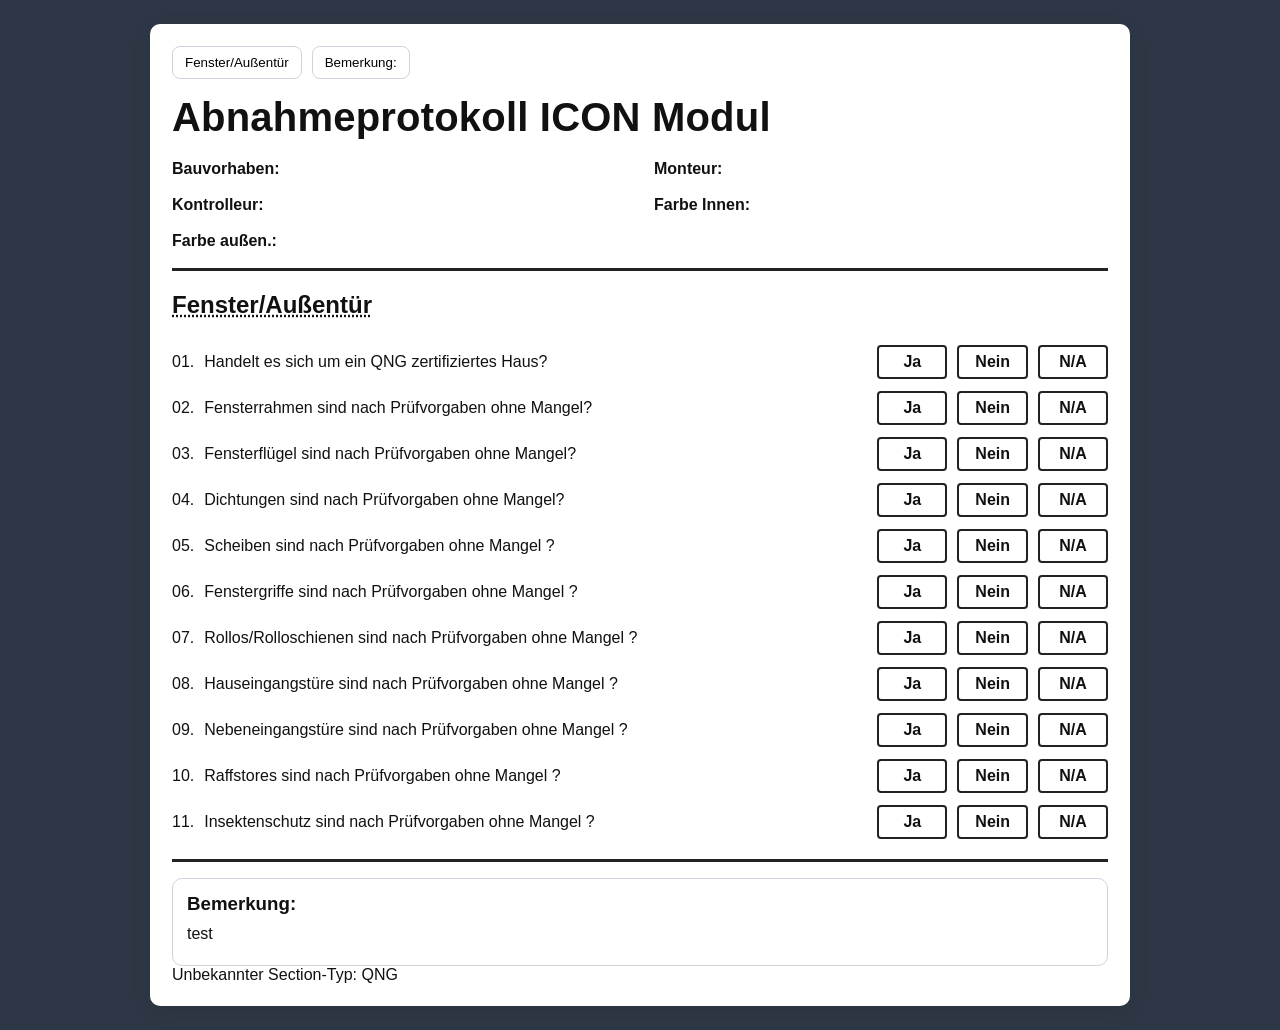
==== Main.html @ d39405aa "Update Main.html Added N/A button" ====
<!DOCTYPE html>
<html lang="de">
<head>
  <meta charset="UTF-8" />
  <title>Dennert ICON CHeckliste</title>
  <link rel="stylesheet" href="css/CSS-test.css" />
  <!-- PWA -->
  <link rel="manifest" href="manifest.json" />
  <meta name="theme-color" content="#2c3e50" />

  <!-- iOS Support -->
  <meta name="mobile-web-app-capable" content="yes" />
  <meta name="apple-mobile-web-app-title" content="ICON" />
  <link rel="apple-touch-icon" href="icons/icon-192.png" />
</head>
<body>
 <div class="page">
  <div class="toolbar">

  </div>

  <div id="app"></div>
</div>
<!-- PDF Modal -->
<div id="pdf-modal" class="modal-overlay">
  <div class="modal-window">
    <div class="modal-header">
      <span id="pdf-modal-title" class="modal-title"></span>
      <button onclick="closePdfModal()" class="modal-close">✕</button>
    </div>
    <iframe id="pdf-modal-frame" src="" class="modal-frame"></iframe>
  </div>
</div>
<script>
const formSpec = {
  title: "Abnahmeprotokoll ICON Modul",

  headerFields: [
    { key: "project", label: "Bauvorhaben", value: "", width: "60%" },
    { key: "monteur", label: "Monteur", value: "", width: "25%" },
    { key: "controller", label: "Kontrolleur", value: "", width: "35%" },
    { key: "inside", label: "Farbe Innen", value: "", width: "45%" },
    { key: "outside", label: "Farbe außen.", value: "", width: "45%" },
  ],

  sections: [
    {
      type: "questions",
      title: "Fenster/Außentür", // optional
      pdf: "docs/2026-01-15_ Abnahme Fenster.pdf",
      items: [
        { id: "q01", nr: "01.", text: "Handelt es sich um ein QNG zertifiziertes Haus?", kind: "yesno", answer: null, note: "QNG", id: "QNG"},
        { id: "q02", nr: "02.", text: "Fensterrahmen sind nach Prüfvorgaben ohne Mangel?", kind: "Mangel", answer: null, note: "" },
        { id: "q03", nr: "03.", text: "Fensterflügel sind nach Prüfvorgaben ohne Mangel?", kind: "Mangel", answer: null, note: "" },
        { id: "q04", nr: "04.", text: "Dichtungen sind nach Prüfvorgaben ohne Mangel?", kind: "Mangel", answer: null, note: "" },
        { id: "q05", nr: "05.", text: "Scheiben sind nach Prüfvorgaben ohne Mangel ?", kind: "Mangel", answer: null, note: "" },
        { id: "q06", nr: "06.", text: "Fenstergriffe sind nach Prüfvorgaben ohne Mangel ?", kind: "Mangel", answer: null, note: "" },
        { id: "q07", nr: "07.", text: "Rollos/Rolloschienen sind nach Prüfvorgaben ohne Mangel ?", kind: "Mangel", answer: null, note: "" },
        { id: "q08", nr: "08.", text: "Hauseingangstüre sind nach Prüfvorgaben ohne Mangel ?", kind: "Mangel", answer: null, note: "" },
        { id: "q09", nr: "09.", text: "Nebeneingangstüre sind nach Prüfvorgaben ohne Mangel ?", kind: "Mangel", answer: null, note: "" },
        { id: "q10", nr: "10.", text: "Raffstores sind nach Prüfvorgaben ohne Mangel ?", kind: "Mangel", answer: null, note: "" },
        { id: "q11", nr: "11.", text: "Insektenschutz sind nach Prüfvorgaben ohne Mangel ?", kind: "Mangel", answer: null, note: "" },
      ]
    },
    {
      type: "notes",
      title: "Bemerkung:",
      paragraphs: [
        "test",
      ],
    },
    {
      type: "QNG",
      title: "QNG Haus:",
      id:"QNG",
      paragraphs: [
        "Wir bestätigen ausschließlich die von der Firma DENNERT zur Verfügung gestellten Materialien verwendet zu haben und somit bei der Ausführung unserer Bauleistung die Anforderungen des QNG-Anforderungskatalogs (Anhangdokument 313 in der geltenden Fassung) erfüllt zu haben.",
      ],
    },
  ],
};

// Codes nur bei Mangel
      // ──────────────────────────────────────────────────────────────────
      const CODE_OPTIONS = {
        bereich: [
          "1 - Keller",
        ],
        raum: [
          "1 - Außen allgemein",
        ],
        objekt: [
          "1 - Außenputz",
        ],
        mangel: [
          "1 - Beschädigt",
        ],
      };
      // ─────────────────────────────────────────────────────────────────
  // Mini-Helper
  // Erspart deuerndes neu erstellen der div elemente
  //so muss der code nur 1 mal vorhanden sein
  const el = (tag, attrs = {}, children = []) => {
    const node = document.createElement(tag);
    for (const [k, v] of Object.entries(attrs)) {
      if (k === "class") node.className = v;
      else if (k === "text") node.textContent = v;
      else node.setAttribute(k, v);
    }
    children.forEach((c) => node.appendChild(c));
    return node;
  };
  const toolbar = document.querySelector(".toolbar");
  const app = document.querySelector("#app");

  function renderTitle(spec) {
    return el("div", {}, [
      el("h1", { class: "title", text: spec.title }),
      el("div", { class: "subtitle", text: spec.subtitle }),
    ]);
  }

  function renderHeader(spec) {
    const grid = el("div", { class: "header-grid" });

    spec.headerFields.forEach((f) => {
      const wrap = el("div", { class: "hfield" });
      wrap.appendChild(el("div", { class: "label", text: f.label + ":" }));
      const box = el("input", { class: "box" });
      box.style.width = f.width || "100%";
      box.value = f.value ?? "";
      wrap.appendChild(box);
      grid.appendChild(wrap);
    });

    return el("div", {}, [
      renderTitle(spec),
      grid,
      el("div", { class: "hr" }),
    ]);
  }
  
  function renderSection(section)
  {
    if (section.type === "notes") return renderNotesSection(section);
    if (section.type === "questions") return renderQuestionsSection(section);
    return el("div", { class: "section" }, [
      el("div", { text: `Unbekannter Section-Typ: ${section.type}` })
    ]);
  }

  function renderZertifikatSection(section)
  {
    const wrap = el("div", { class: "notes", id: section.id });
  
  if (section.title) {
    wrap.appendChild(el("h3", { text: section.title }));
  }
  (section.paragraphs || []).forEach(p => {
    wrap.appendChild(el("p", { text: p }));
  });

  return wrap; 
  }

   //entfernt Zertifikat sections
  function removeZertifikatSection(section) {
    const existing = document.getElementById(section.id);
    if (existing) existing.remove();
  }
  //zeigt Notes aus JSon an
  function renderNotesSection(section) {
    const wrap = el("div", { class: "notes" });
  
  if (section.title) {
    wrap.appendChild(el("h3", { text: section.title }));
  }
  (section.paragraphs || []).forEach(p => {
    wrap.appendChild(el("p", { text: p }));
  });

  return wrap; 
  }

  function renderQuestionsSection(section) {
    const wrap = el("div", { class: "section section-questions" });
    if (section.title) {
      const titleEl = el("h2", { class: "section-title", text: section.title });
      if (section.pdf) {
        titleEl.classList.add("section-title-clickable");
        titleEl.addEventListener("click", () => openPdfModal(section.title, section.pdf));
      }
      wrap.appendChild(titleEl);
    }

    const list = el("div", { class: "q-list" });
    (section.items || []).forEach((item) => list.appendChild(renderQuestionsRow(item)));
    list.appendChild(el("div", { class: "hr" }));
    wrap.appendChild(list);

    return wrap;
  }

  function renderQuestionsRow(item){
    const row = el("div", { class: "q-row" });

    // links: Nummer + Text
    const left = el("div", { class: "q-left" }, [
      el("div", { class: "q-nr", text: item.nr || "" }),
      el("div", { class: "q-text", text: item.text || "" }),
    ]);

    // rechts: controls
    const right = el("div", { class: "q-right" });

    const isYesNo = item.kind === "yesno";
    const isMangel = item.kind === "Mangel";

    // Radios nur für yesno & mangel
    if (isYesNo || isMangel) {
      // Bei Mangel: Y/N links, Codes rechts daneben
      const rowWrap = el("div", { class: isMangel ? "mangel-row" : "" });

      const yn = el("div", { class: "yn" });

      const yesInput = el("input", { type: "radio", name: item.id, value: "yes" });
      const noInput  = el("input", { type: "radio", name: item.id, value: "no" });
      const notApplicable  = el("input", { type: "radio", name: item.id, value: "N/A" });

      const yes = el("label", { class: "yn-btn" }, [
        yesInput,
        el("span", { text: "Ja" }),
      ]);
      if (item.note === "QNG") {
        const qngSection = formSpec.sections.find(s => s.type === "QNG");
        
        yesInput.addEventListener("change", () => {
          // Erst entfernen falls vorhanden, dann neu anhängen
          removeZertifikatSection(qngSection);
          const rendered = renderNotesSection(qngSection); 
          rendered.id = qngSection.id; // ID setzen damit remove funktioniert
          app.appendChild(rendered);
        });
        
        noInput.addEventListener("change", () => {
          removeZertifikatSection(qngSection);
        });
      }
      const no = el("label", { class: "yn-btn" }, [
        noInput,
        el("span", { text: "Nein" }),
      ]);
      const NA = el("label", { class: "yn-btn" }, [
        notApplicable,
        el("span", { text: "N/A" }),
      ]);

      // initial
      if (item.answer === true || item.answer === "yes") yesInput.checked = true;
      if (item.answer === false || item.answer === "no") noInput.checked = true;

      yn.appendChild(yes);
      yn.appendChild(no);
      yn.appendChild(NA);

      rowWrap.appendChild(yn);
      if (isMangel) {
        item.codesList = []; // Reset beim neu Rendern
        const codesContainer = el("div", { class: "codes-container" });

        // Erste leere Zeile sofort einfügen
        CheckAndAddMangel(item, codesContainer);

        const setCodesVisible = () => {
          const show = noInput.checked;
          codesContainer.style.display = show ? "block" : "none";
        };

        yesInput.addEventListener("change", () => { item.answer = true;  setCodesVisible(); });
        noInput.addEventListener ("change", () => { item.answer = false; setCodesVisible(); });
        setCodesVisible();

        row.__mangelCodes = codesContainer; 
      } else {
        yesInput.addEventListener("change", () => (item.answer = true));
        noInput.addEventListener ("change", () => (item.answer = false));
      }

      right.appendChild(rowWrap);
    }

    // Fallback: andere kinds bekommen KEINE Radios
    if (!isYesNo && !isMangel) {
      const input = el("input", {
        class: "q-fallback",
        type: "text",
        placeholder: "Antwort...",
      });
      input.value = item.answer ?? "";
      input.addEventListener("input", () => (item.answer = input.value));
      right.appendChild(input);
    }

    const top = el("div", { class: "q-row-top" });
    top.appendChild(left);
    top.appendChild(right);
    row.appendChild(top);
    // Mangel-Codes unter der ganzen Zeile einfügen
    if (item.kind === "Mangel") {
      row.appendChild(row.__mangelCodes);
      delete row.__mangelCodes;
    }
    return row;
  }
  function CheckAndAddMangel(item, codesContainer) {
    // Erstellt eine neue Zeile mit 4 Dropdowns
    const rowEl = el("div", { class: "codes" });
    const entryIndex = (item.codesList ??= []).length;
    item.codesList.push({ bereich: "", raum: "", objekt: "", mangel: "" });

    let filledCount = 0; // Zählt wie viele Dropdowns ausgefüllt wurden

    ["bereich", "raum", "objekt", "mangel"].forEach((key) => {
      const labels = { bereich: "Bereich", raum: "Raum", objekt: "Objekt", mangel: "Mangel" };
      const wrap = el("div", { class: "code-col" });
      wrap.appendChild(el("div", { class: "code-label", text: labels[key] }));

      const container = el("div", { class: "code-dropdown-wrap" });
      const button = el("div");
      const optionsContainer = el("div");

      customdropdown(
        "Wählen",
        CODE_OPTIONS[key],
        optionsContainer,
        button,
        container
      );

      // Beim Auswählen: Wert speichern + ggf. neue Zeile anfügen
      optionsContainer.addEventListener("click", (e) => {
        if (e.target.classList.contains("custom-option")) {
          const wasEmpty = item.codesList[entryIndex][key] === "";
          item.codesList[entryIndex][key] = e.target.textContent;

          if (wasEmpty) {
            filledCount++;
            // Erst beim ERSTEN ausgefüllten Dropdown dieser Zeile → neue Zeile anhängen
            if (filledCount === 1) {
              CheckAndAddMangel(item, codesContainer);
            }
          }
        }
      });
      wrap.appendChild(container);
      rowEl.appendChild(wrap);
    });
    const divider = el("div", { class: "mangel-divider" });
    codesContainer.appendChild(rowEl);
    codesContainer.appendChild(divider);
  }

  // Haupt-Render: view = header | notes | questions | all
  function render(spec, view = "all") {
    app.innerHTML = "";

    const header = renderHeader(spec);
    // all
    app.appendChild(header);
    let sectionsToRender = spec.sections;

    if (view !== "all") {
      // 1) Wenn view ein type ist (questions/notes)
      const byType = spec.sections.filter((s) => s.type === view);
      if (byType.length) sectionsToRender = byType;

      // 2) Oder wenn view eine konkrete section-id ist
      const byId = spec.sections.filter((s) => s.id === view);
      if (byId.length) sectionsToRender = byId;
    }

    sectionsToRender.forEach((section) => app.appendChild(renderSection(section)));
  }
  
//navigation buttons
formSpec.sections.forEach(section => {
  if(section.type !== "QNG"){
    const btn = el("button", {
      class: "nav-btn",
      text: section.title || section.type
    });

    btn.dataset.view = section.type;

    btn.addEventListener("click", () => {
      render(formSpec, btn.dataset.view);
    });

    toolbar.appendChild(btn);
  }
});
//pdf pop up für vorgang etc
function openPdfModal(title, pdfPath) {
  document.getElementById("pdf-modal-title").textContent = title;
  document.getElementById("pdf-modal-frame").src = pdfPath;
  const modal = document.getElementById("pdf-modal");
  modal.style.display = "flex";
}

function closePdfModal() {
  document.getElementById("pdf-modal").style.display = "none";
  document.getElementById("pdf-modal-frame").src = "";
}

document.getElementById("pdf-modal").addEventListener("click", function(e) {
  if (e.target === this) closePdfModal();
});

//dropdown menü direkt geholt aus Custom_Dropdown projekt
function customdropdown(standartwert, Auswahl,optionsContainer,button,container){
            button.classList.add("custom-select");
            button.textContent = standartwert; // Standardwert
            container.appendChild(button);

            optionsContainer.classList.add("custom-options");
            container.appendChild(optionsContainer);
            //erstellt elemente der Classe custom-option welche in optionsContainer angefügt werden
            Auswahl.forEach(
                function dropdowninhalt(inhalt){
                let option = document.createElement("div");
                option.classList.add("custom-option");
                option.textContent = `${inhalt}`;
                option.addEventListener("click", () => {
                        button.textContent = option.textContent;
                        optionsContainer.style.display = "none";
                    });
                    optionsContainer.appendChild(option);
                }
            )
            // Dropdown ein-/ausblenden
            button.addEventListener("click", () => {
                optionsContainer.style.display = optionsContainer.style.display === "block" ? "none" : "block";
            });

            // Dropdown schließen, wenn außerhalb geklickt wird
            document.addEventListener("click", (e) => {
                if (!button.contains(e.target)) {
                    optionsContainer.style.display = "none";
                }
            });
        }

  // initial
  render(formSpec, "all");
</script>
  <script>
  if ("serviceWorker" in navigator) {
    window.addEventListener("load", () => {
      navigator.serviceWorker
        .register("sw.js")
        .then(reg => console.log("SW registriert:", reg.scope))
        .catch(err => console.log("SW Fehler:", err));
    });
  }
</script>
</body>
</html>
---- css/CSS-test.css ----
/* Inputs sollen sich wie "Boxen" verhalten */
input:not([type="radio"]):not([type="checkbox"]), textarea {
  font: inherit;
  color: inherit;
  background: transparent;
  border: none;
  outline: none;
  margin: 0;
  width: 100%;
}

:root {
  --ink: #111;
  --muted: #666;
  --line: #222;
  --gray: #d9d9d9;
  --field: #dfe6ff;
  --bg: #fff;
  --pad: 14px;
  --radius: 4px;
}

* { box-sizing: border-box; }
body { margin: 0; font-family: Arial, Helvetica, sans-serif; background: #2e3745; color: var(--ink); }
.page { max-width: 980px; margin: 24px auto; background: var(--bg); padding: 22px; border-radius: 10px; box-shadow: 0 6px 22px rgba(0,0,0,.08); }

.toolbar { display: flex; gap: 10px; margin-bottom: 16px; flex-wrap: wrap; }
.toolbar button {
  border: 1px solid #cfd3dc; background: #fff; padding: 8px 12px; border-radius: 8px; cursor: pointer;
}
.toolbar button.primary { background: #111; color: #fff; border-color: #111; }

.title {
  font-weight: 800;
  font-size: 40px;
  letter-spacing: .2px;
  margin: 0;
}
.subtitle {
  font-weight: 800;
  font-size: 34px;
  margin: 4px 0 16px 0;
}

.header-grid {
  display: grid;
  grid-template-columns: 1fr 1fr;
  gap: 10px 28px;
  align-items: end;
}

.hfield {
  display: grid;
  grid-template-columns: 120px 1fr;
  gap: 10px;
  align-items: center;
}
.hfield .label { color: var(--ink); font-weight: 600; }
.hfield .box {
  height: 26px;
  background: var(--field);
  border-radius: var(--radius);
  border: 1px solid #c7d1ff;
  padding: 3px 8px;
  font-size: 14px;
}

.hr {
  height: 3px;
  background: var(--line);
  margin: 14px 0 16px;
}

.notes {
  border: 1px solid #cfd3dc;
  border-radius: 10px;
  padding: 14px;
}
.notes h3 { margin: 0 0 10px 0; }
.notes p { margin: 0 0 8px 0; color: var(--ink); }

/* ===== Questions Layout ===== */
.q-row {
  display: flex;
  flex-direction: column;
  align-items: stretch;
  gap: 6px;
  padding: 6px 0;
}

/* Obere Zeile: Nummer + Text + Ja/Nein nebeneinander */
.q-row-top {
  display: flex;
  justify-content: space-between;
  align-items: center;
  gap: 18px;
}

.q-left {
  display: flex;
  align-items: center;
  gap: 10px;
  flex: 1;
  min-width: 0;
}

.q-right {
  display: flex;
  justify-content: flex-start;
  align-items: center;
  flex-shrink: 0;
  gap: 14px;
}

/* ===== Ja / Nein "Radio Buttons" als Buttons ===== */
.yn { display: flex; gap: 10px; align-items: center; }

.yn-btn {
  display: inline-flex;
  align-items: center;
  justify-content: center;
  gap: 8px;
  border: 2px solid var(--line);
  border-radius: var(--radius);
  padding: 6px 16px;
  cursor: pointer;
  user-select: none;
  font-weight: 700;
  min-width: 70px;
}

/* echte Radios unsichtbar (aber zugänglich) */
.yn-btn input[type="radio"] {
  position: absolute;
  opacity: 0;
  pointer-events: none;
}

/* Visuelles Feedback wenn ausgewählt */
.yn-btn:has(input[type="radio"]:checked) {
  background: var(--field);
}

/* ===== 4 Code Felder bei Mangel ===== */
.mangel-row {
  display: flex;
  align-items: flex-start;
  gap: 14px;
  flex-wrap: nowrap;
}

.codes {
  display: grid;
  grid-template-columns: repeat(4, auto); /* Breite passt sich dem Inhalt an */
  gap: 10px;
  align-items: end;
  margin-left: 54px;
  margin-top: 4px;
}

.code-col {
  display: flex;
  flex-direction: column;
  gap: 4px;
  align-items: stretch;
}

.code-label {
  text-align: center;
  border: 2px solid var(--line);
  background: var(--field);
  border-radius: var(--radius);
  padding: 3px 6px;
  font-weight: 700;
  font-size: 12px;
  white-space: nowrap;
}

.code-input {
  border: 2px solid var(--line);
  background: var(--field);
  border-radius: var(--radius);
  padding: 6px 0;
  text-align: center;
  font-weight: 800;
  letter-spacing: 1px;
  width: 100%;
}

/* ===== Custom Dropdown ===== */
.code-dropdown-wrap {
  position: relative;
  display: inline-block; /* Breite passt sich dem Inhalt an */
}

.custom-select {
  display: inline-block;
  padding: 6px 24px 6px 8px; /* Rechts Platz für Pfeil */
  cursor: pointer;
  border: 2px solid var(--line);
  border-radius: var(--radius);
  background-color: var(--field);
  font: inherit;
  font-weight: 800;
  font-size: 13px;
  white-space: nowrap;
  position: relative;
  user-select: none;
  min-width: 60px;
}

/* Pfeil-Symbol rechts */
.custom-select::after {
  content: "▾";
  position: absolute;
  right: 6px;
  top: 50%;
  transform: translateY(-50%);
  font-size: 12px;
  color: var(--muted);
  pointer-events: none;
}

.custom-options {
  position: absolute;
  top: calc(100% + 2px);
  left: 0;
  min-width: 100%;     /* Mindestens so breit wie der Button */
  width: max-content;  /* Breiter wenn der Text es erfordert */
  max-height: 200px;
  border: 2px solid var(--line);
  border-radius: var(--radius);
  background-color: var(--bg);
  overflow-y: auto;
  display: none;
  z-index: 100;
  box-shadow: 0 4px 12px rgba(0,0,0,0.15);
}

.custom-option {
  padding: 7px 10px;
  cursor: pointer;
  font-size: 13px;
  white-space: nowrap; /* Kein Zeilenumbruch → Breite passt sich an */
}

.custom-option:hover {
  background-color: var(--field);
}

/* ===== PDF Modal ===== */
.modal-overlay {
  display: none;
  position: fixed;
  inset: 0;
  background: rgba(0,0,0,0.6);
  z-index: 1000;
  align-items: center;
  justify-content: center;
}

.modal-window {
  background: #fff;
  border-radius: 10px;
  width: 85vw;
  height: 90vh;
  display: flex;
  flex-direction: column;
  overflow: hidden;
  box-shadow: 0 8px 32px rgba(0,0,0,0.3);
}

.modal-header {
  display: flex;
  justify-content: space-between;
  align-items: center;
  padding: 12px 16px;
  border-bottom: 2px solid #222;
}

.modal-title {
  font-weight: 700;
  font-size: 16px;
}

.modal-close {
  border: 2px solid #222;
  background: #fff;
  border-radius: 4px;
  padding: 4px 12px;
  cursor: pointer;
  font-weight: 700;
  font-size: 16px;
}

.modal-close:hover {
  background: #111;
  color: #fff;
}

.modal-frame {
  flex: 1;
  border: none;
  width: 100%;
}

.section-title-clickable {
  cursor: pointer;
  text-decoration: underline dotted;
}

.section-title-clickable:hover {
  opacity: 0.7;
}
/* ===== Trennlinie zwischen Mangel-Sets ===== */
.mangel-divider {
  grid-column: 1 / -1;
  height: 2px;
  background: var(--gray);
  margin: 6px 0 2px;
  margin-left: 54px;
}
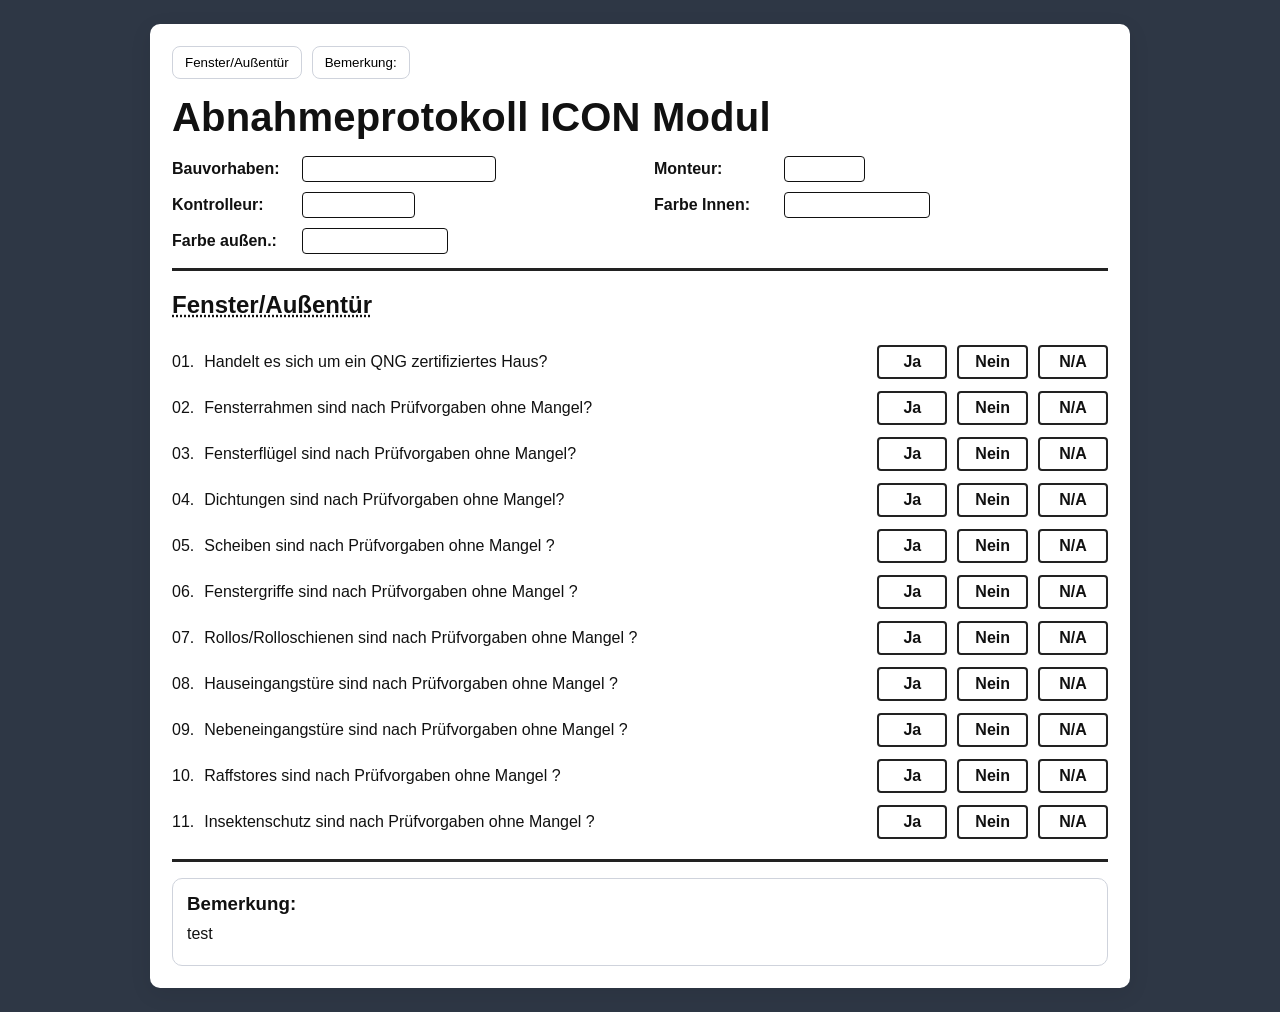
==== commit c3bd8e8a: "Update Main.html try fixing QNG section error" ====
--- a/Main.html
+++ b/Main.html
@@ -144,6 +144,7 @@
   {
     if (section.type === "notes") return renderNotesSection(section);
     if (section.type === "questions") return renderQuestionsSection(section);
+    if (section.type === "QNG") return;
     return el("div", { class: "section" }, [
       el("div", { text: `Unbekannter Section-Typ: ${section.type}` })
     ]);
@@ -277,6 +278,7 @@
         };
 
         yesInput.addEventListener("change", () => { item.answer = true;  setCodesVisible(); });
+        notApplicable.addEventListener("change", () => { item.answer = true;  setCodesVisible(); });
         noInput.addEventListener ("change", () => { item.answer = false; setCodesVisible(); });
         setCodesVisible();
 
@@ -355,7 +357,10 @@
       wrap.appendChild(container);
       rowEl.appendChild(wrap);
     });
+    const input = el("input", {class: "mangel-note"});
+    input.placeholder = "Notiz";
     const divider = el("div", { class: "mangel-divider" });
+    rowEl.appendChild(input);
     codesContainer.appendChild(rowEl);
     codesContainer.appendChild(divider);
   }
--- a/css/CSS-test.css
+++ b/css/CSS-test.css
@@ -3,7 +3,7 @@
   font: inherit;
   color: inherit;
   background: transparent;
-  border: none;
+  border: 1px solid;
   outline: none;
   margin: 0;
   width: 100%;
@@ -320,3 +320,7 @@
   margin: 6px 0 2px;
   margin-left: 54px;
 }
+.mangel-note{
+  background: var(--field);
+
+}
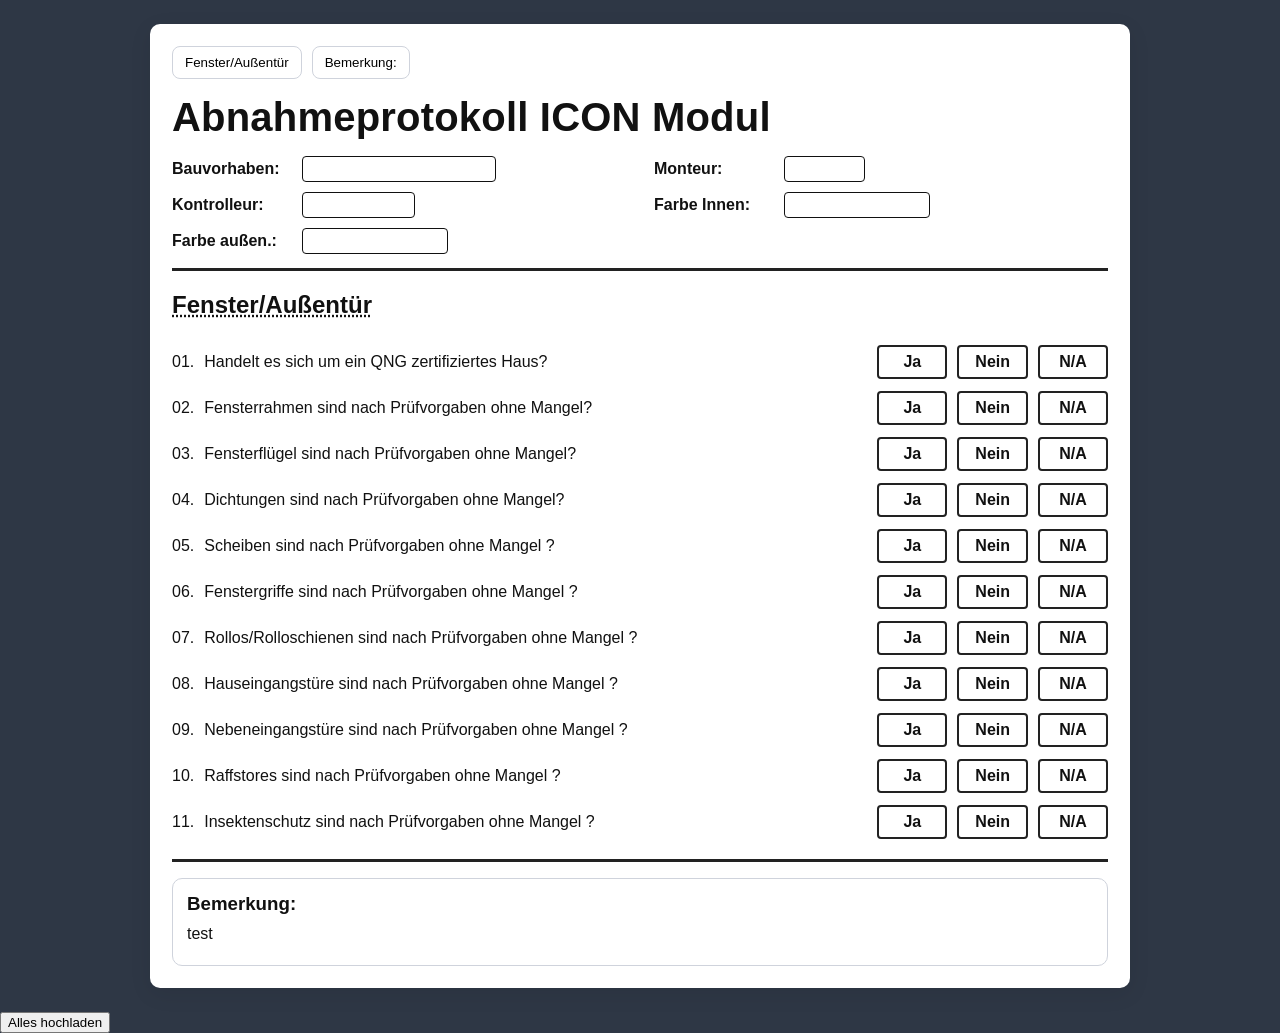
==== commit 3c07ab38: "update main added inhalt von HandleUpload() added Hilfsfunktion buildFilename aktualisiert renderQue" ====
--- a/Main.html
+++ b/Main.html
@@ -12,6 +12,8 @@
   <meta name="mobile-web-app-capable" content="yes" />
   <meta name="apple-mobile-web-app-title" content="ICON" />
   <link rel="apple-touch-icon" href="icons/icon-192.png" />
+  <script src="https://alcdn.msauth.net/browser/2.38.0/js/msal-browser.min.js"></script>
+  <script src="sharepoint.js"></script>
 </head>
 <body>
  <div class="page">
@@ -30,6 +32,10 @@
     </div>
     <iframe id="pdf-modal-frame" src="" class="modal-frame"></iframe>
   </div>
+</div>
+<div id="upload-section">
+  <button id="btn-upload" onclick="handleUpload()">Alles hochladen</button>
+  <div id="upload-log"></div>
 </div>
 <script>
 const formSpec = {
@@ -113,6 +119,60 @@
   const toolbar = document.querySelector(".toolbar");
   const app = document.querySelector("#app");
 
+  async function handleUpload() {
+   const log = document.getElementById("upload-log");
+    const btn = document.getElementById("btn-upload");
+    log.innerHTML = "";
+
+    // Alle file-inputs einsammeln
+    const inputs = document.querySelectorAll(".mangel-file");
+    const uploads = [];
+
+    inputs.forEach(input => {
+      if (!input.files || input.files.length === 0) return;
+      uploads.push({
+        file: input.files[0],
+        sectionTitle: input.dataset.sectionTitle || "Unbekannt",
+        itemNr: input.dataset.itemNr || "00"
+      });
+    });
+
+    if (uploads.length === 0) {
+      log.innerHTML = '<span class="log-info">Keine Bilder ausgewählt.</span>';
+      return;
+    }
+
+    btn.disabled = true;
+    btn.textContent = "⏳ Wird hochgeladen…";
+
+    let ok = 0, fail = 0;
+    for (const { file, sectionTitle, itemNr } of uploads) {
+      const filename = buildFilename(sectionTitle, itemNr, file);
+      log.innerHTML += `<div class="log-info">↑ ${filename} …</div>`;
+      try {
+        await uploadImageToSharePoint(file, filename); // kommt aus sharepoint.js
+        log.innerHTML += `<div class="log-ok">✅ ${filename}</div>`;
+        ok++;
+      } catch (err) {
+        log.innerHTML += `<div class="log-err">❌ ${filename}: ${err.message}</div>`;
+        fail++;
+      }
+    }
+
+    log.innerHTML += `<div class="log-info" style="margin-top:8px;font-weight:bold">${ok} erfolgreich, ${fail} fehlgeschlagen.</div>`;
+    btn.disabled = false;
+    btn.textContent = "Alle Bilder hochladen";
+  }
+
+  function buildFilename(sectionTitle, itemNr, originalFile) {
+    const safeTitle = sectionTitle.replace(/[/\\?%*:|"<> ]/g, "-"); // Sonderzeichen entfernen
+    const safeNr    = itemNr.replace(".", "").trim().padStart(2, "0");
+    const date      = new Date().toISOString().slice(0, 10); // YYYY-MM-DD
+    const ext       = originalFile.name.split(".").pop();
+    return `${safeTitle}_${safeNr}_${date}.${ext}`;
+    // Ergebnis z.B.: Fenster-Außentür_02_2026-04-27.jpg
+  }
+
   function renderTitle(spec) {
     return el("div", {}, [
       el("h1", { class: "title", text: spec.title }),
@@ -195,14 +255,14 @@
     }
 
     const list = el("div", { class: "q-list" });
-    (section.items || []).forEach((item) => list.appendChild(renderQuestionsRow(item)));
+    (section.items || []).forEach((item) => list.appendChild(renderQuestionsRow(item, section.title)));
     list.appendChild(el("div", { class: "hr" }));
     wrap.appendChild(list);
 
     return wrap;
   }
 
-  function renderQuestionsRow(item){
+  function renderQuestionsRow(item, sectionTitle){
     const row = el("div", { class: "q-row" });
 
     // links: Nummer + Text
@@ -270,7 +330,7 @@
         const codesContainer = el("div", { class: "codes-container" });
 
         // Erste leere Zeile sofort einfügen
-        CheckAndAddMangel(item, codesContainer);
+        CheckAndAddMangel(item, codesContainer, sectionTitle);
 
         const setCodesVisible = () => {
           const show = noInput.checked;
@@ -314,7 +374,7 @@
     }
     return row;
   }
-  function CheckAndAddMangel(item, codesContainer) {
+  function CheckAndAddMangel(item, codesContainer, sectionTitle) {
     // Erstellt eine neue Zeile mit 4 Dropdowns
     const rowEl = el("div", { class: "codes" });
     const entryIndex = (item.codesList ??= []).length;
@@ -349,7 +409,7 @@
             filledCount++;
             // Erst beim ERSTEN ausgefüllten Dropdown dieser Zeile → neue Zeile anhängen
             if (filledCount === 1) {
-              CheckAndAddMangel(item, codesContainer);
+              CheckAndAddMangel(item, codesContainer, sectionTitle);
             }
           }
         }
@@ -359,8 +419,12 @@
     });
     const input = el("input", {class: "mangel-note"});
     input.placeholder = "Notiz";
+    const file_input = el("input", { class: "mangel-file", type: "file", accept: "image/*" });
+    file_input.dataset.sectionTitle = sectionTitle || "Unbekannt";
+    file_input.dataset.itemNr       = item.nr      || "00";
     const divider = el("div", { class: "mangel-divider" });
     rowEl.appendChild(input);
+    rowEl.appendChild(file_input);
     codesContainer.appendChild(rowEl);
     codesContainer.appendChild(divider);
   }
